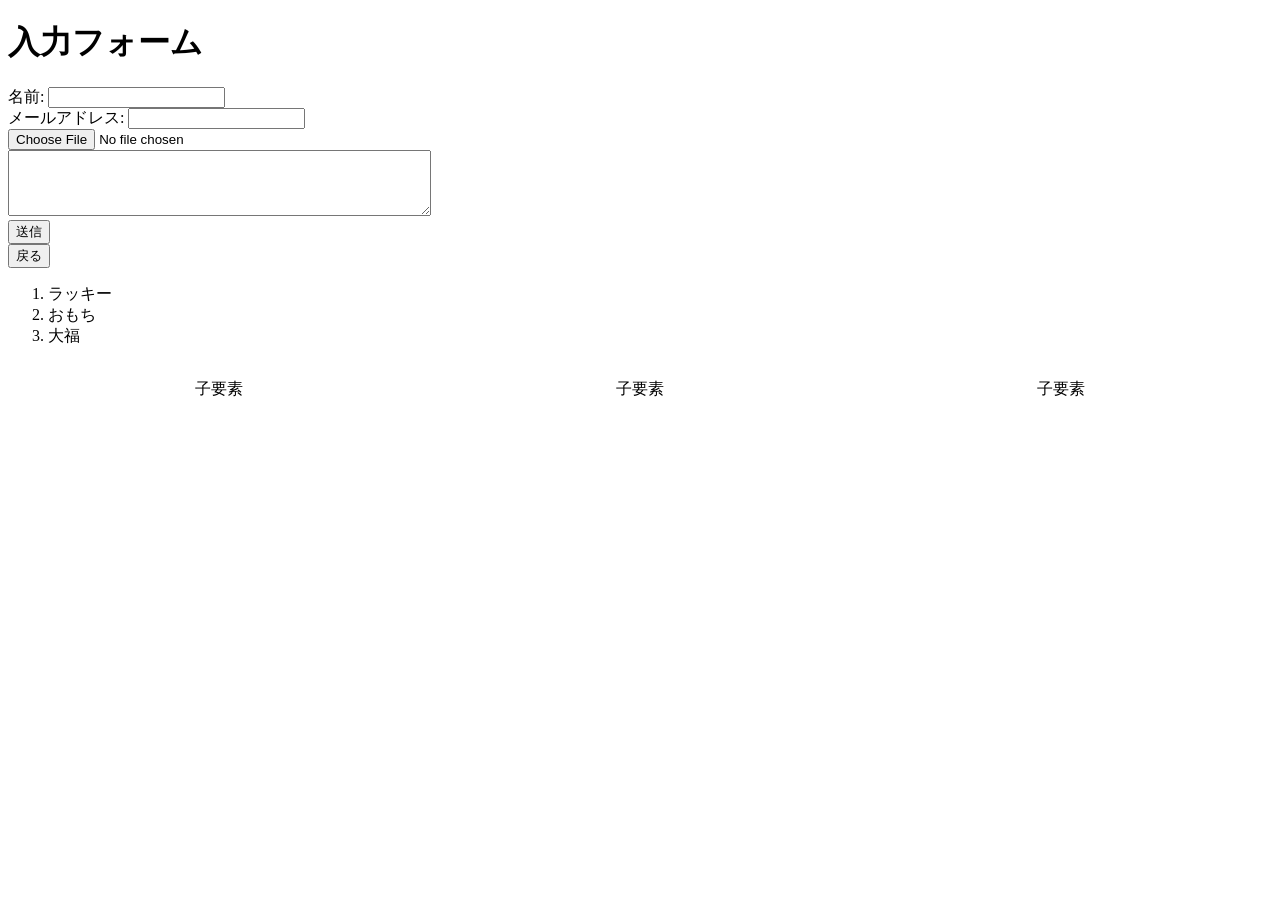
==== index.html @ a775000e "Add files via upload" ====
<!DOCTYPE html>
<html lang="ja">
<head>
    <meta charset="UTF-8">
    <meta name="viewport" content="width=device-width, initial-scale=1">
    <link rel="icon" type="image/x-icon" href="favicon.ico">
    <link rel="stylesheet" href="style.css">
    <title>Document</title>
</head>
<body>

    <h1>入力フォーム</h1>
    <form action="#" method="post">
        <label for="name">名前:</label>
        <input type="text" id="name" name="name" required>
        <br>
        <label for="email">メールアドレス:</label>
        <input type="email" id="email" name="email" required>
        <br>
        <input type="file" id="file" name="file" required>
        <br>
        <div>
            <textarea rows="4" cols="50"></textarea>

        </div>
        <input type="submit" value="送信">
    </form>

    <button type="reset" onclick="location.href='index.html'">戻る</button>

    <div>
        <ol>
            <li>ラッキー</li>
            <li>おもち</li>
            <li>大福</li>
        </ol>
    </div>

    <div>
       <div class="parent">
  <p>子要素</p>
  <p>子要素</p>
  <p>子要素</p>
</div>

    </div>
</body>
</html>
---- style.css ----
.parent {
  display: flex;
  justify-content: space-around; /* 子要素を均等に配置する設定 */

}
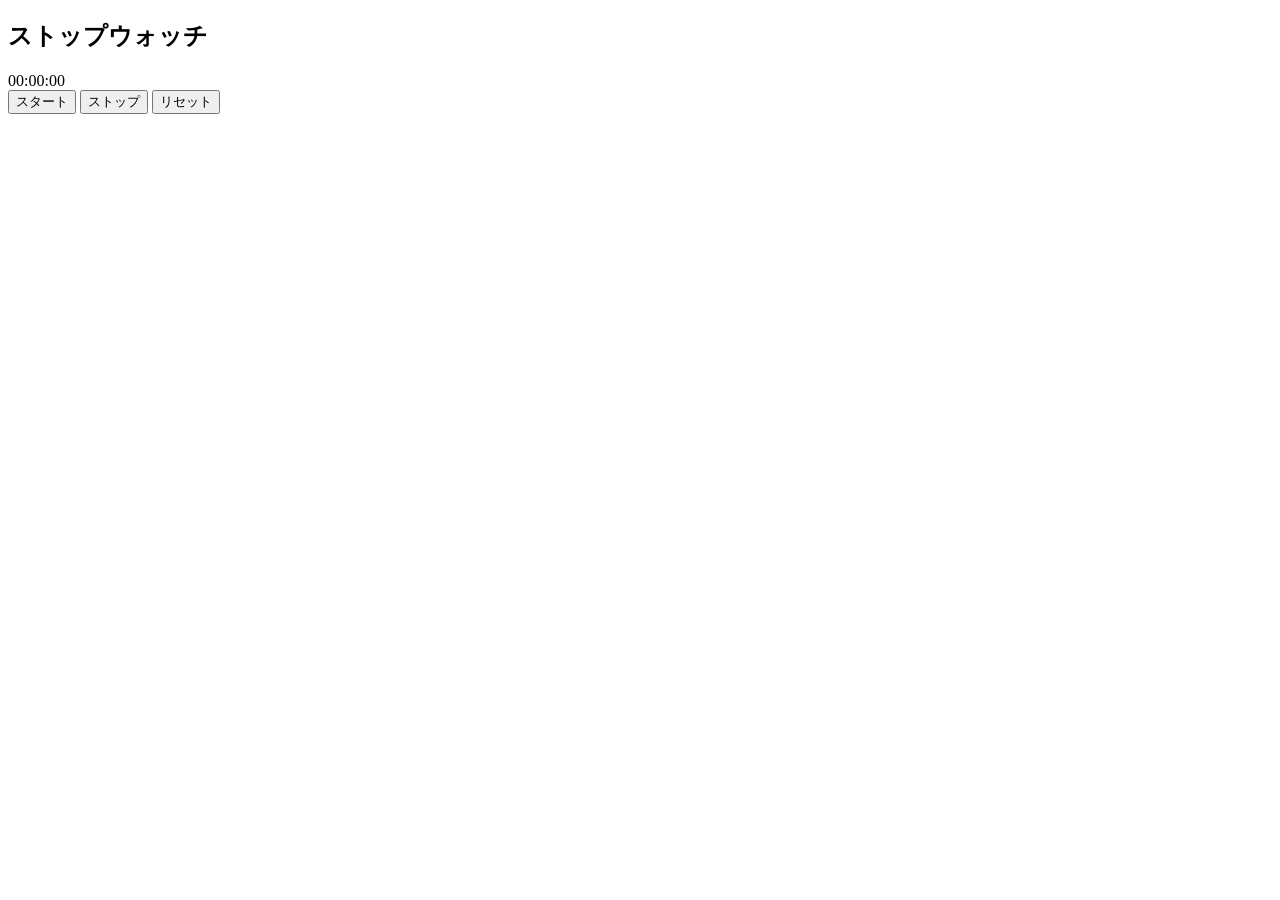
==== commit b741968b: "save3" ====
--- a/index.html
+++ b/index.html
@@ -3,46 +3,21 @@
 <head>
     <meta charset="UTF-8">
     <meta name="viewport" content="width=device-width, initial-scale=1">
-    <link rel="icon" type="image/x-icon" href="favicon.ico">
-    <link rel="stylesheet" href="style.css">
-    <title>Document</title>
+    <script src="https://code.jquery.com/jquery-3.2.1.js" integrity="sha256-DZAnKJ/6XZ9si04Hgrsxu/8s717jcIzLy3oi35EouyE=" crossorigin="anonymous"></script> 
+    <link rel="stylesheet" href="main.css">
+    <title>ストップウォッチ</title>
 </head>
 <body>
-
-    <h1>入力フォーム</h1>
-    <form action="#" method="post">
-        <label for="name">名前:</label>
-        <input type="text" id="name" name="name" required>
-        <br>
-        <label for="email">メールアドレス:</label>
-        <input type="email" id="email" name="email" required>
-        <br>
-        <input type="file" id="file" name="file" required>
-        <br>
-        <div>
-            <textarea rows="4" cols="50"></textarea>
-
+    <h2>ストップウォッチ</h2>
+    <div id="stopwatch">
+        <span class="time" id="time">00:00:00</span>
+        <div id="buttons">
+            <button class="control" id="start">スタート</button>
+            <button class="control" id="stop">ストップ</button>
+            <button class="control" id="reset">リセット</button>
         </div>
-        <input type="submit" value="送信">
-    </form>
-
-    <button type="reset" onclick="location.href='index.html'">戻る</button>
-
-    <div>
-        <ol>
-            <li>ラッキー</li>
-            <li>おもち</li>
-            <li>大福</li>
-        </ol>
     </div>
 
-    <div>
-       <div class="parent">
-  <p>子要素</p>
-  <p>子要素</p>
-  <p>子要素</p>
-</div>
-
-    </div>
+    <script src="main.js"></script>
 </body>
 </html>
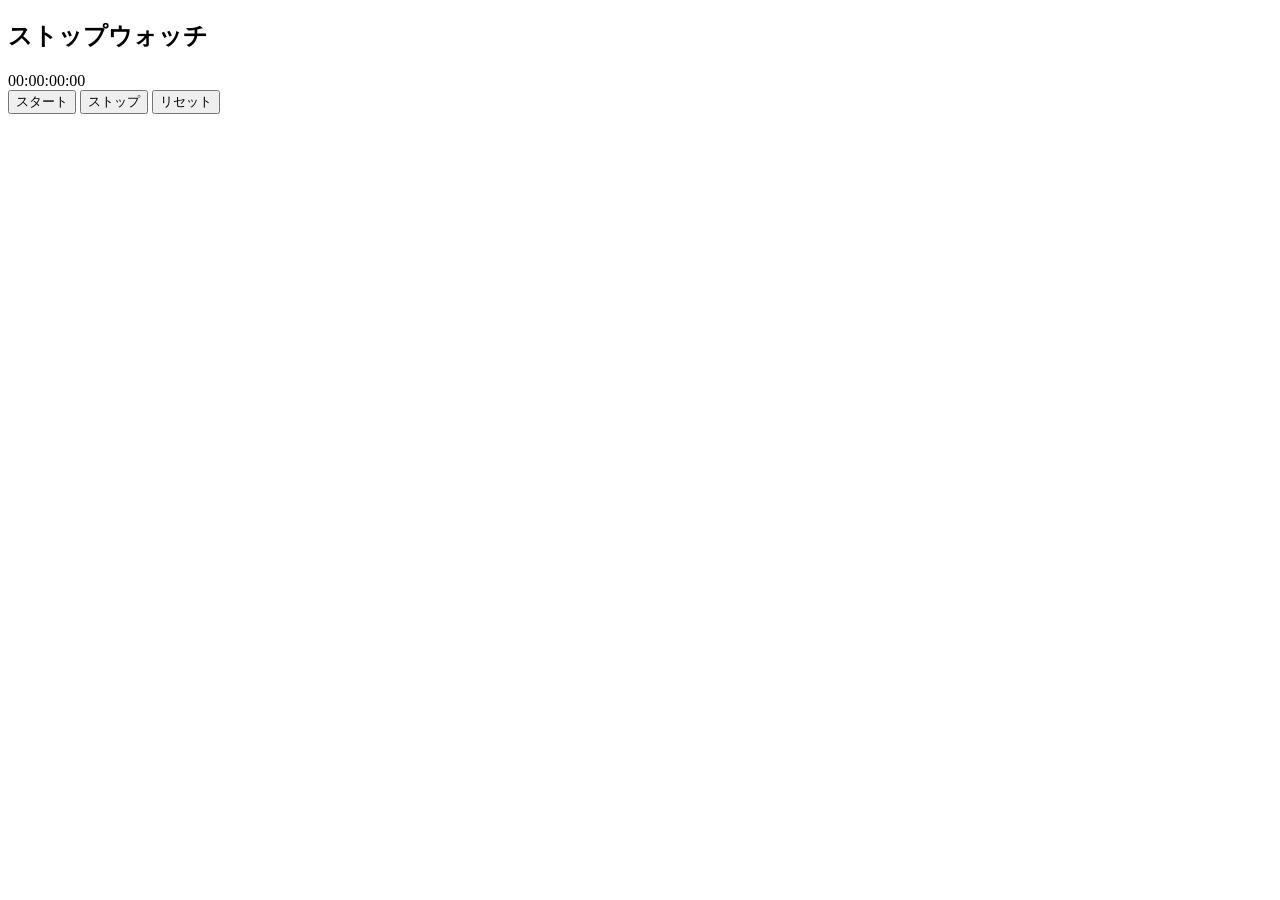
==== commit 881dda6a: "save7" ====
--- a/index.html
+++ b/index.html
@@ -10,14 +10,14 @@
 <body>
     <h2>ストップウォッチ</h2>
     <div id="stopwatch">
-        <span class="time" id="time">00:00:00</span>
+        <span class="time" id="time">00:00:00:00</span>
         <div id="buttons">
-            <button class="control" id="start">スタート</button>
+            <button class="control" onclick="start()">スタート</button>
             <button class="control" id="stop">ストップ</button>
             <button class="control" id="reset">リセット</button>
         </div>
     </div>
 
-    <script src="main.js"></script>
+    <script src="main.js?v=2"></script>
 </body>
 </html>
